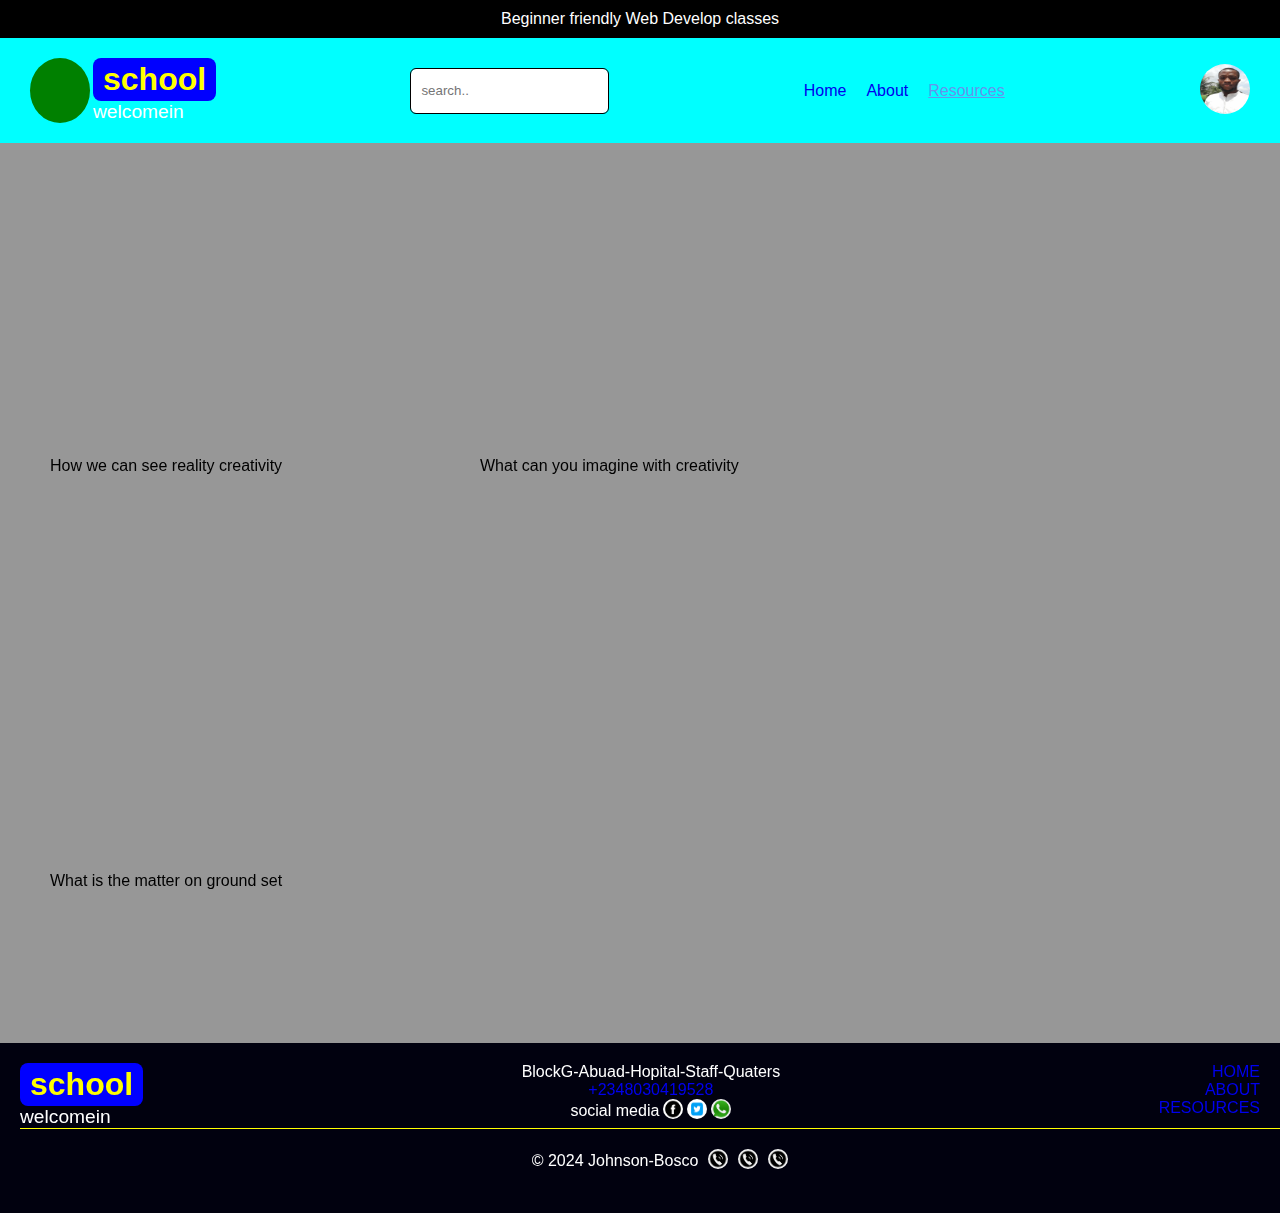
==== resources.html @ 117dbaae "first commit" ====
<!DOCTYPE html>
<html lang="en">
  <head>
    <meta charset="UTF-8" />
    <meta name="viewport" content="width=device-width, initial-scale=1.0" />
    <link rel="stylesheet" type="text/css" href="style/index.css" />
    <link rel="stylesheet" type="text/css" href="style/resources.css" />
    <title>New Design</title>
  </head>
  <body>
    <header>
      <div class="topheader">Beginner friendly Web Develop classes</div>
      <div class="bottomheader">
        <div id="bh-one">
          <div id="bh-one-left"></div>
          <div id="bh-one-right">
            <h1>school</h1>
            <p>welcomein</p>
          </div>
        </div>
        <form id="bh-two">
          <input type="text" placeholder="search.." id="search" />
        </form>
        <div id="bh-three">
          <ul>
            <li><a href="index.html">home</a></li>
            <li><a href="about.html">about</a></li>
            <li><a href="resources.html" class="active">resources</a></li>
          </ul>
        </div>
        <div id="bh-four">
          <img id="bhimage" src="/IMAGES/mypix.jpg" alt="mypix" />
        </div>
      </div>
    </header>
    <main class="resources-main">
      <div>
        <iframe
          width="400"
          height="260"
          src="https://www.youtube.com/embed/sZ7uAlEFcl8"
          title="Call of Duty: Modern Warfare 3 - Walkthrough - Mission 3 - Persona Non Grata (MW3 Gameplay)"
          frameborder="0"
          allow="accelerometer; autoplay; clipboard-write; encrypted-media; gyroscope; picture-in-picture; web-share"
          allowfullscreen
        ></iframe>
        <div>How we can see reality creativity</div>
      </div>
      <div>
        <iframe
          width="400"
          height="260"
          src="https://www.youtube.com/embed/dCY8eRNCc6w"
          title="HE GOT ME PREGNANT. WHY IS HE DENYING IT? || Justice Court EP 182"
          frameborder="0"
          allow="accelerometer; autoplay; clipboard-write; encrypted-media; gyroscope; picture-in-picture; web-share"
          allowfullscreen
        ></iframe>
        <div>What can you imagine with creativity</div>
      </div>
      <div>
        <iframe
          width="400"
          height="260"
          src="https://www.youtube.com/embed/LZE8FfHiHdg"
          title="Everyone Thinks Liverpool Will BATTER Chelsea? Nkunku &amp; Gusto RETURN! | Liverpool vs Chelsea Preview"
          frameborder="0"
          allow="accelerometer; autoplay; clipboard-write; encrypted-media; gyroscope; picture-in-picture; web-share"
          allowfullscreen
        ></iframe>
        <div>What is the matter on ground set</div>
      </div>
    </main>
    <footer>
      <div class="topfooter">
        <div class="topleft">
          <div id="bh-one-right">
            <h1>school</h1>
            <p>welcomein</p>
          </div>
        </div>
        <div class="topcenter">
          <p>BlockG-Abuad-Hopital-Staff-Quaters</p>
          <a href="tel:+2348030419528">+2348030419528</a>
          <div class="soc-media">
            <p>social media</p>

            <a href="https://www.facebook.com/" target="_blank"
              ><img
                src="IMAGES/facebook-img.png"
                alt="facebook"
                class="footer-icon"
            /></a>
            <a href="https://www.twitter.com" target="_blank"
              ><img
                src="IMAGES/twitter-img.png"
                alt="twitter"
                class="footer-icon"
            /></a>
            <a href="https://wa.me/+2349121153547" target="_blank"
              ><img
                src="IMAGES/whatsapp-img.jpg"
                alt="whatsapp"
                class="footer-icon"
            /></a>
          </div>
        </div>
        <div class="topright">
          <ul>
            <li><a href="index.html">home</a></li>
            <li><a href="about.html">about</a></li>
            <li><a href="resources.html">resources</a></li>
          </ul>
        </div>
      </div>
      <div class="bottomfooter">
        <p>&copy; 2024 Johnson-Bosco</p>
        <a href="#">
          <img src="IMAGES/call-img.jpg" alt="call" class="footer-icon"
        /></a>
        <a href="#"
          ><img src="IMAGES/call-img.jpg" alt="call" class="footer-icon"
        /></a>
        <a href="#"
          ><img src="IMAGES/call-img.jpg" alt="call" class="footer-icon"
        /></a>
      </div>
    </footer>
  </body>
</html>
---- style/index.css ----
* {
  padding: 0;
  margin: 0;
}
body {
  font-family: "Trebuchet MS", "Lucida Sans Unicode", "Lucida Grande",
    "Lucida Sans", Arial, sans-serif;
}
#bhimage {
  width: 50px;
  height: 50px;
  border-radius: 100%;
}
.topheader {
  width: 100%;
  text-align: center;
  background-color: black;
  color: white;
  padding: 10px;
  box-sizing: border-box;
}
.bottomheader {
  width: 100%;
  box-sizing: border-box;
  display: flex;
  align-items: center;
  justify-content: space-between;
  padding: 20px 30px;
  background-color: aqua;
}
#bh-one {
  display: flex;
  gap: 3px;
}
#bh-one-left {
  width: 60px;
  height: 60;
  background-color: green;
  border-radius: 100%;
}
#bh-one-right h1 {
  padding: 3px 10px;
  background-color: blue;
  color: yellow;
  border-radius: 8px;
}
#bh-one-right p {
  font-size: larger;
  color: white;
}
#search {
  height: 24px;
  border-radius: 5px;
  outline: 1px solid black;
  border: 10px;
  padding: 10px;
}
#bh-three ul {
  list-style-type: none;
  display: flex;
  gap: 20px;
  text-transform: capitalize;
}
a {
  text-decoration: none;
}
a:hover {
  text-decoration: underline;
  color: coral;
}
main {
  width: 100%;
  min-height: 100vh;
  background-color: rgb(151, 151, 151);
  padding: 50px;
  box-sizing: border-box;
}
.hero {
  width: 100%;
  height: 400px;
  background-color: white;
  border: 2px solid black;
  border-radius: 10px;
  display: flex;
  justify-content: center;
  align-items: center;
}
.landingcontent {
  min-height: 200px;
  width: 100%;
  margin-top: 50px;
  padding: 0 80px;
  box-sizing: border-box;
  display: flex;
  gap: 20px;
}
.image {
  width: 250px;
  height: 250px;
  border-radius: 100%;
}
.landingleft {
  display: flex;
  flex-direction: column;
  align-items: center;
}
.landingleft p {
  padding-top: 5px;
  border-top: 1px solid green;
  width: 100%;
  text-align: center;
}
.landingright {
  display: flex;
  flex-direction: column;
  gap: 15px;
  text-align: justify;
}
.topfooter {
  display: flex;
  justify-content: space-between;
  gap: 10px;
  color: white;
}
.footer-icon {
  width: 20px;
  height: 20px;
  border-radius: 100%;
}
.footer-icon:hover {
  scale: 125%;
}
.bottomfooter {
  width: 100%;
  display: flex;
  align-items: center;
  justify-content: center;
  padding: 20px;
  gap: 10px;
  border-top: 1px solid yellow;
  color: white;
}
footer {
  background-color: rgb(1, 1, 15);
  padding: 20px;
}
.topcenter {
  text-align: center;
}
.topright {
  text-align: right;
  text-transform: uppercase;
}
.topright ul {
  list-style-type: none;
}
.soc-media {
  display: flex;
  justify-content: center;
  gap: 4px;
  align-items: center;
}
.active {
  color: cornflowerblue;
  text-decoration: underline;
}
---- style/resources.css ----
.resources-main {
  display: flex;
  gap: 30px;
  flex-wrap: wrap;
}
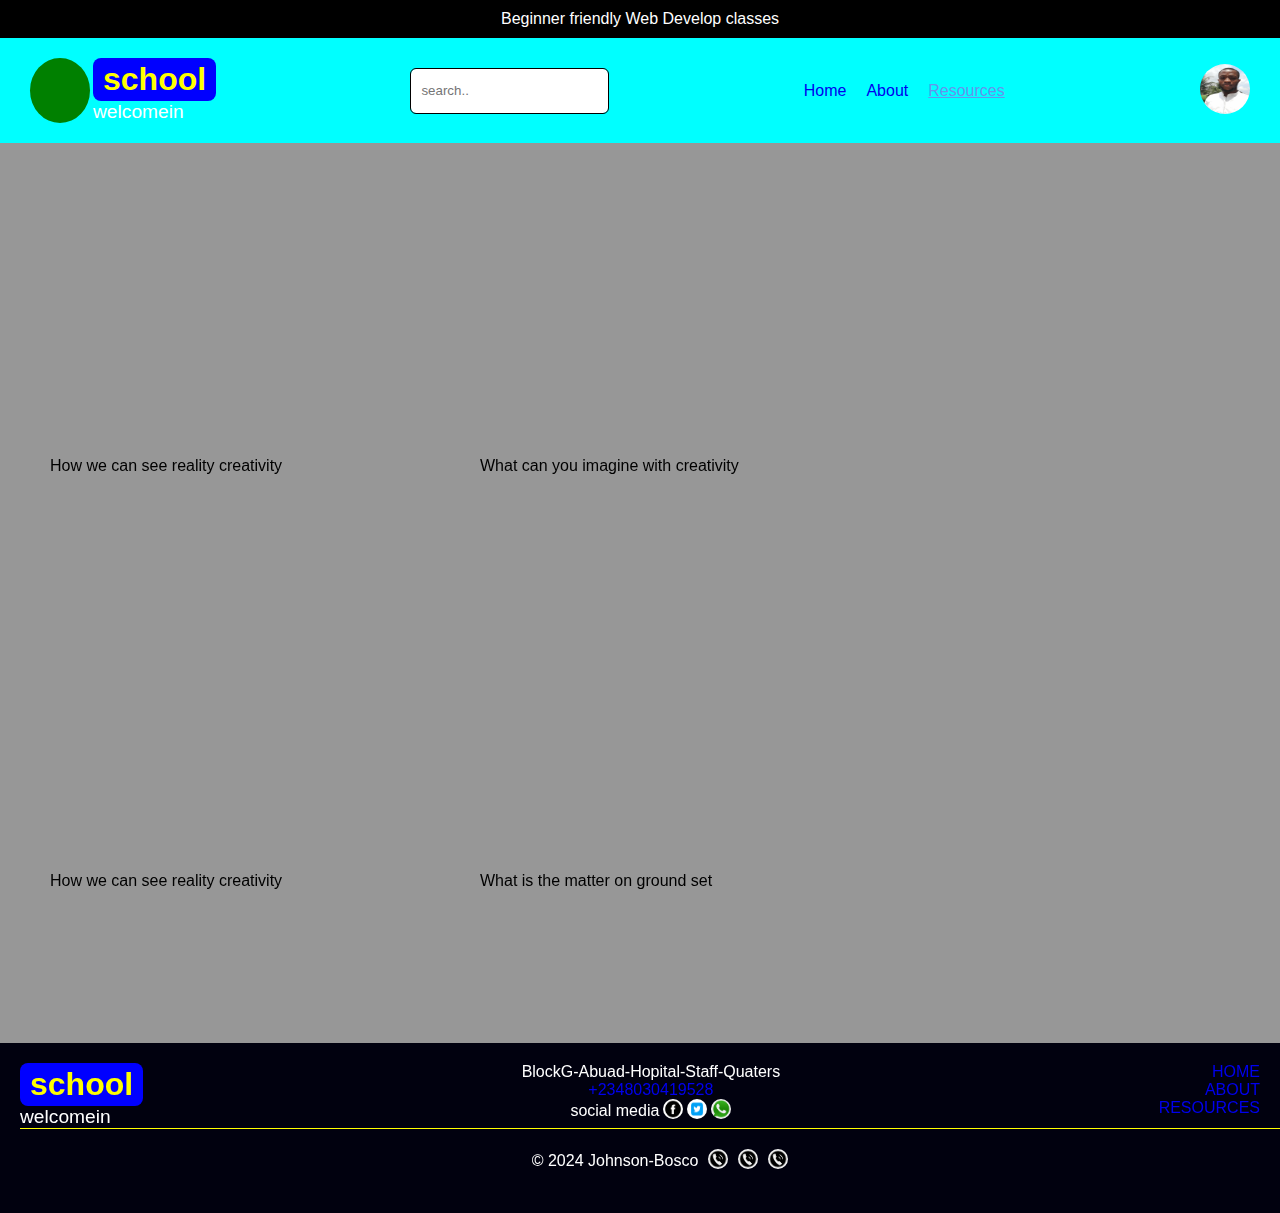
==== commit c841be7e: "edit resources page" ====
--- a/resources.html
+++ b/resources.html
@@ -57,6 +57,18 @@
           allowfullscreen
         ></iframe>
         <div>What can you imagine with creativity</div>
+      </div>
+      <div>
+        <iframe
+          width="400"
+          height="260"
+          src="https://www.youtube.com/embed/sZ7uAlEFcl8"
+          title="Call of Duty: Modern Warfare 3 - Walkthrough - Mission 3 - Persona Non Grata (MW3 Gameplay)"
+          frameborder="0"
+          allow="accelerometer; autoplay; clipboard-write; encrypted-media; gyroscope; picture-in-picture; web-share"
+          allowfullscreen
+        ></iframe>
+        <div>How we can see reality creativity</div>
       </div>
       <div>
         <iframe
